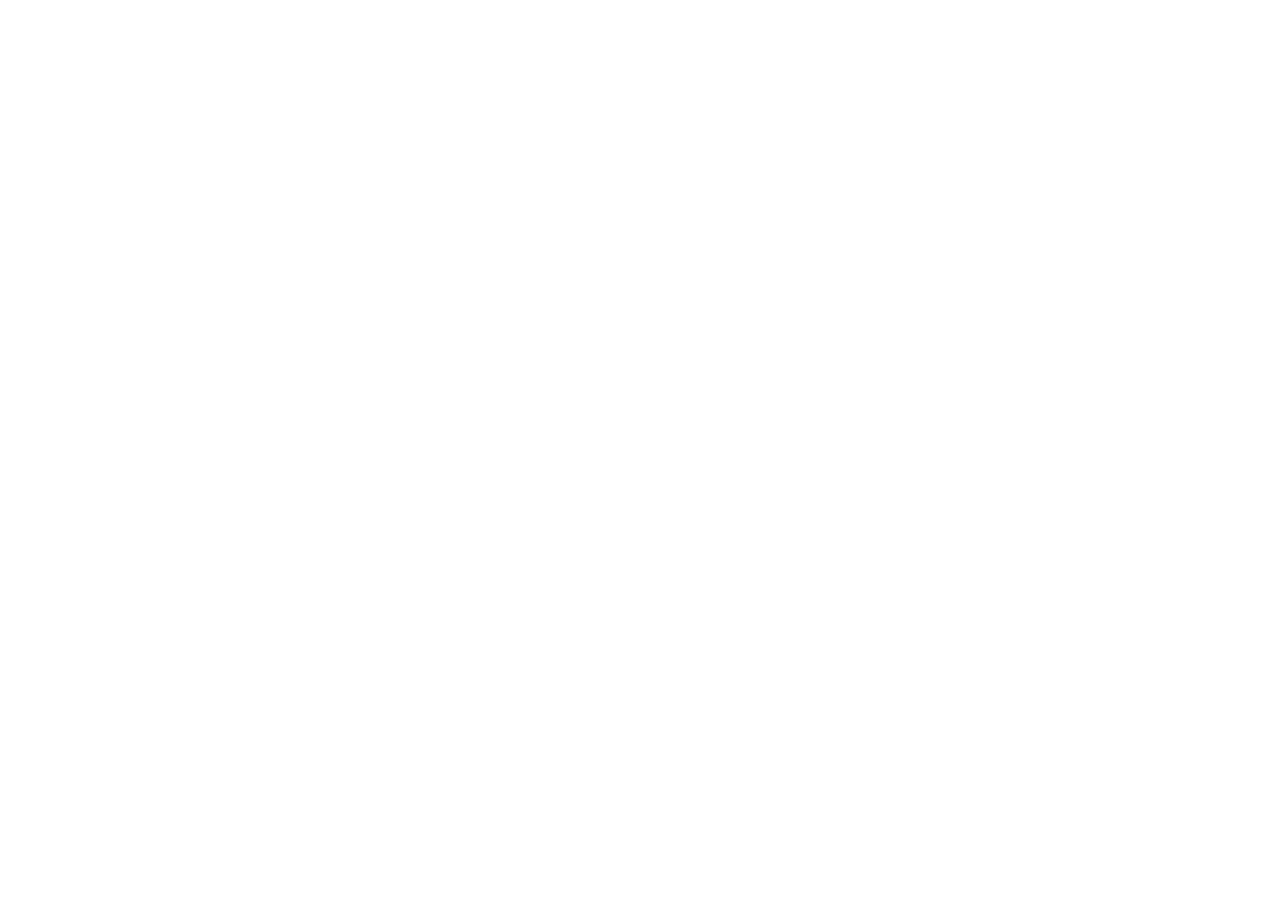
==== index.html @ 5d7e49df "new commit" ====
<!DOCTYPE html>
<html lang="en">
<head>
    <meta charset="UTF-8">
    <meta name="viewport" content="width=device-width, initial-scale=1.0">
    <title>flexbox layout</title>
    <link rel="stylesheet" href="./style.css">
</head>
<body>
    
</body>
</html>
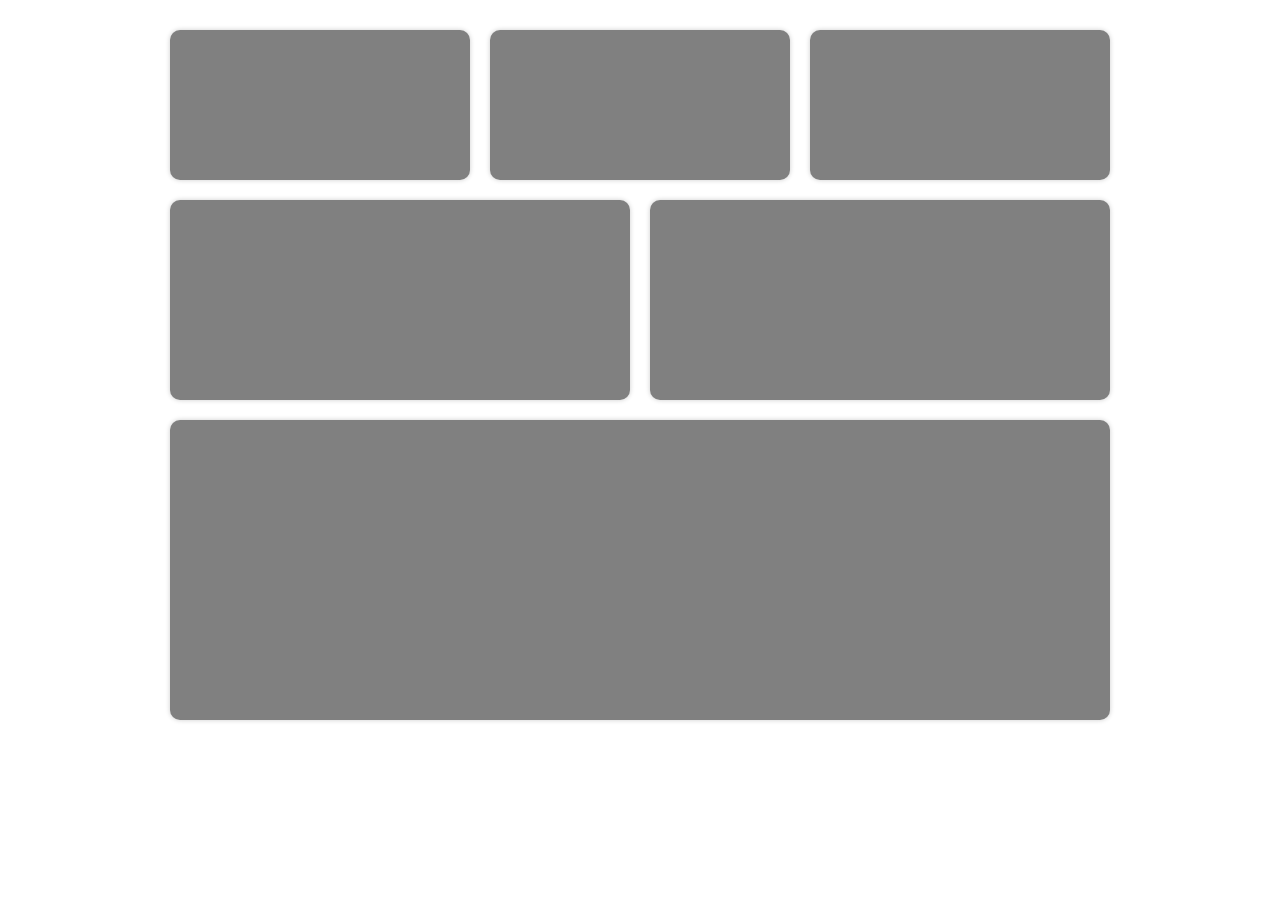
==== commit f6516573: "new commit" ====
--- a/index.html
+++ b/index.html
@@ -7,6 +7,19 @@
     <link rel="stylesheet" href="./style.css">
 </head>
 <body>
-    
+    <div class="container">
+        <div class="main">
+            <div class="card-1"></div>
+            <div class="card-1"></div>
+            <div class="card-1"></div>
+        </div>
+        <div class="main">
+            <div class="card-2"></div>
+            <div class="card-2"></div>
+        </div>
+        <div class="main">
+            <div class="card-3"></div>
+        </div>
+    </div>
 </body>
 </html>--- a/style.css
+++ b/style.css
@@ -0,0 +1,54 @@
+*{
+    padding: 0;
+    margin: 0;
+    box-sizing: border-box;
+}
+body{
+    height: 100vh;
+}
+.container{
+    margin: 20px;
+}
+.main{
+    width: 100%;
+    display: flex;
+    justify-content: center;
+    flex-wrap: wrap;
+}
+.card-1{
+    background-color: gray;
+    position: relative;
+    flex: 1;
+    max-width: 300px;
+    height: 150px;
+    margin: 10px;
+    border-radius: 10px;
+    box-shadow: 0 0 5px rgba(0, 0, 0, 0.2);
+}
+.card-2{
+    background-color: gray;
+    position: relative;
+    flex: 1;
+    max-width: 460px;
+    height: 200px;
+    margin: 10px;
+    border-radius: 10px;
+    box-shadow:  0 0 5px rgba(0, 0, 0, 0.2);
+}
+.card-3{
+    background-color: gray;
+    position: relative;
+    flex: 1;
+    max-width: 940px;
+    height: 300px;
+    margin: 10px;
+    border-radius: 10px;
+    box-shadow:  0 0 5px rgba(0, 0, 0, 0.2);
+}
+
+@media(max-width:800px){
+    .card-1, .card-2, .card-3{
+        flex:100%;
+        max-width: 600px;
+    }
+}
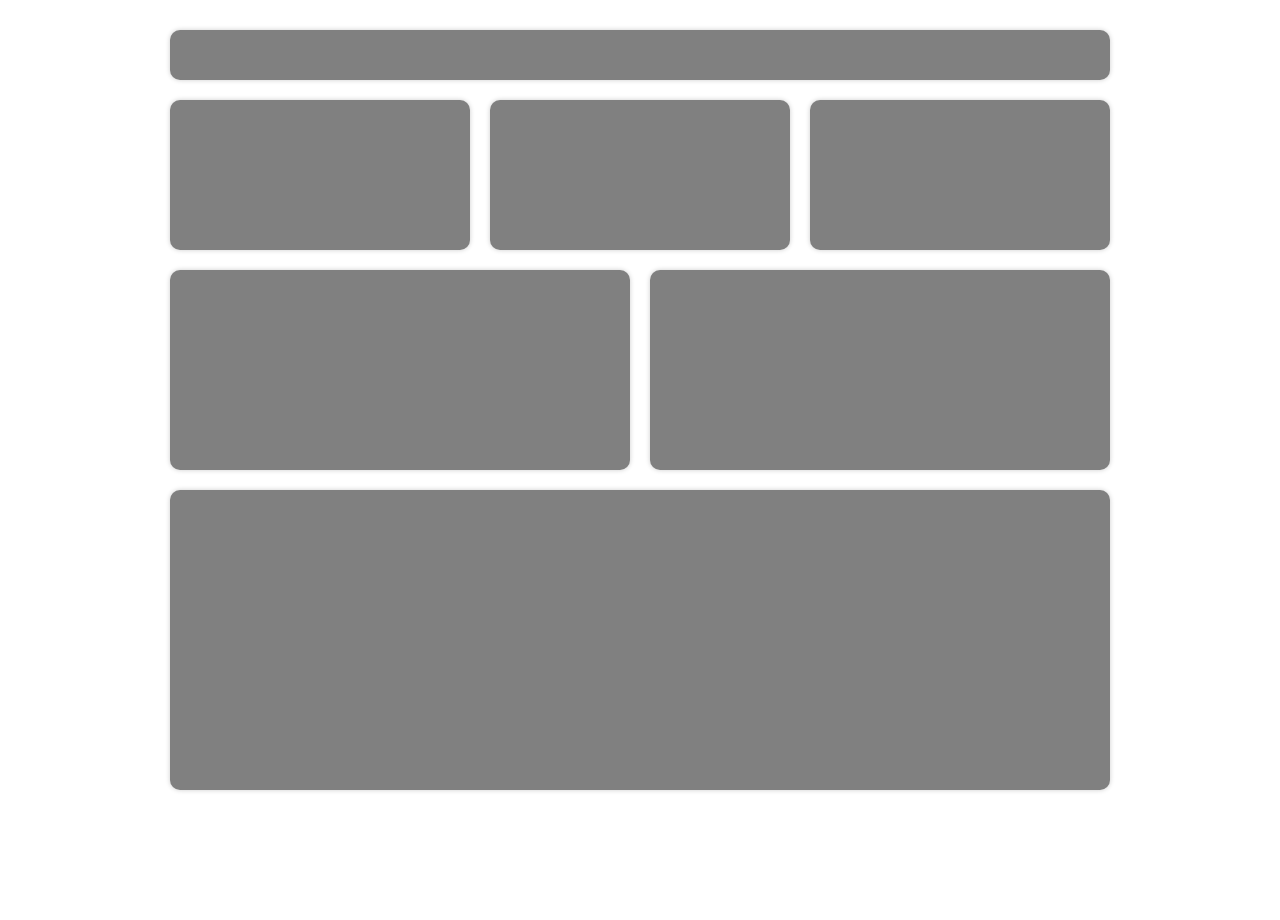
==== commit afbaa6cb: "new commit" ====
--- a/index.html
+++ b/index.html
@@ -8,6 +8,9 @@
 </head>
 <body>
     <div class="container">
+        <div class="main">
+            <div class="card-0"></div>
+        </div>
         <div class="main">
             <div class="card-1"></div>
             <div class="card-1"></div>
--- a/style.css
+++ b/style.css
@@ -14,6 +14,16 @@
     display: flex;
     justify-content: center;
     flex-wrap: wrap;
+}
+.card-0{
+    background-color: gray;
+    position: relative;
+    flex: 1;
+    max-width: 940px;
+    height: 50px;
+    margin: 10px;
+    border-radius: 10px;
+    box-shadow: 0 0 5px rgba(0, 0, 0, 0.2);
 }
 .card-1{
     background-color: gray;
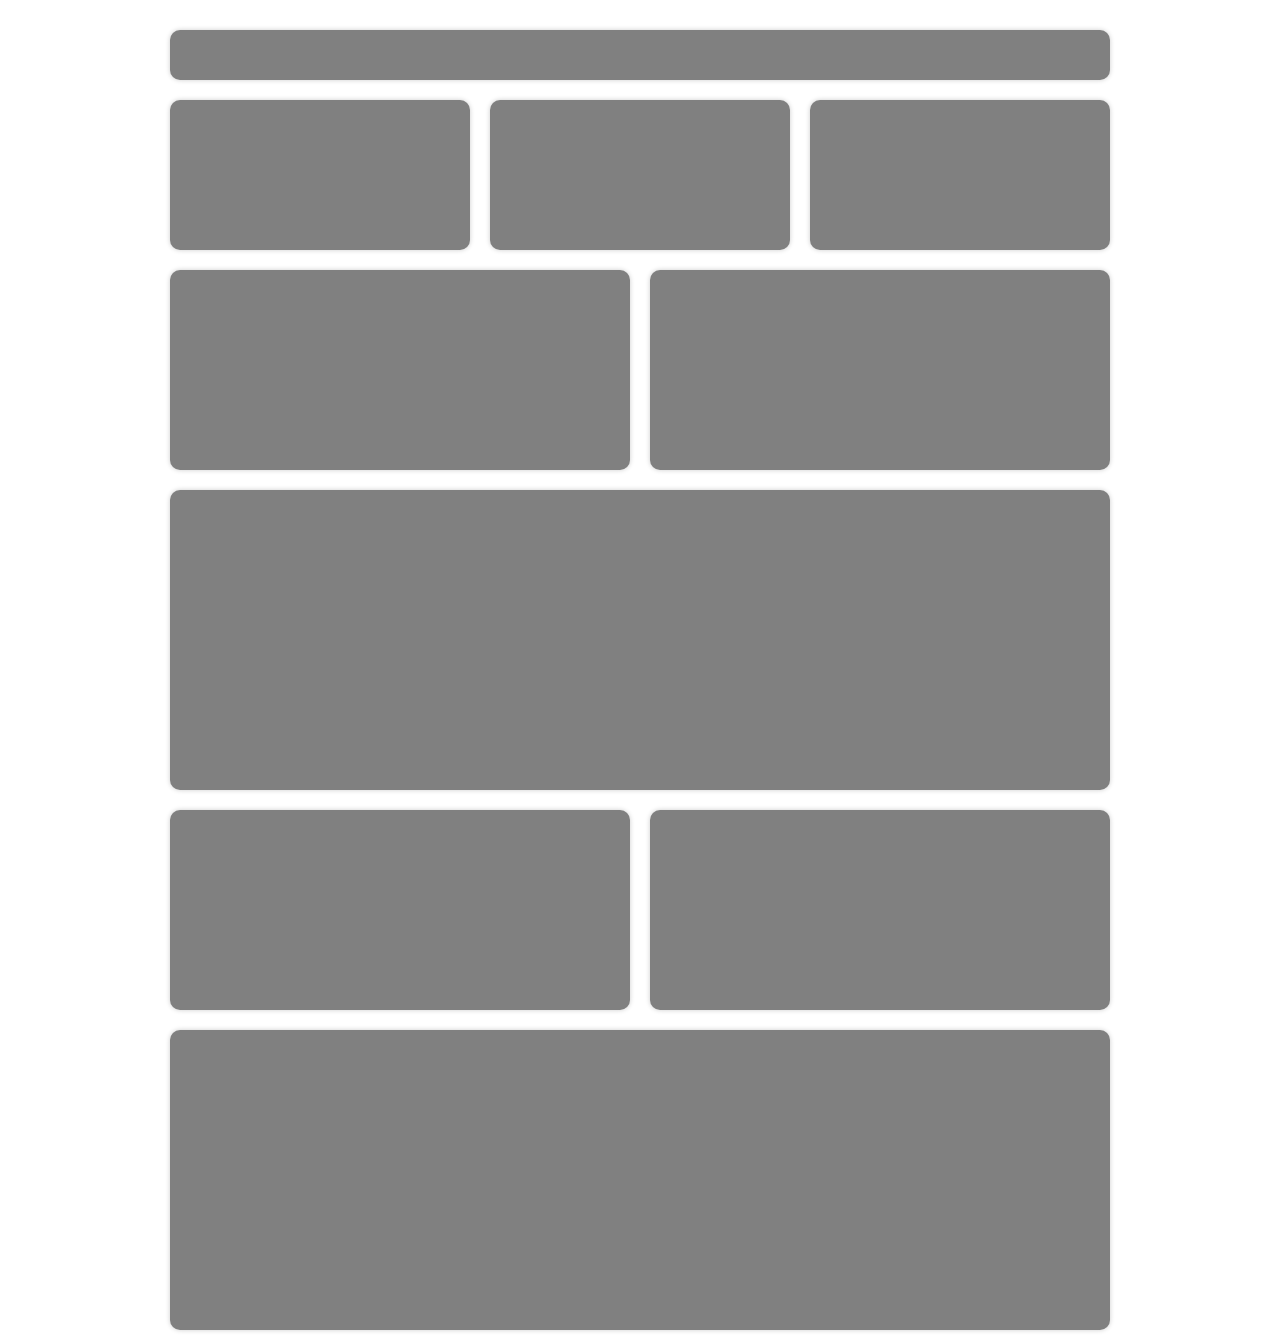
==== commit bc06e248: "new commit" ====
--- a/index.html
+++ b/index.html
@@ -23,6 +23,13 @@
         <div class="main">
             <div class="card-3"></div>
         </div>
+
+        <div class="main">
+            <div class="card-2"></div>
+            <div class="card-2"></div>
+        </div>
+        <div class="main">
+            <div class="card-3"></div>
     </div>
 </body>
 </html>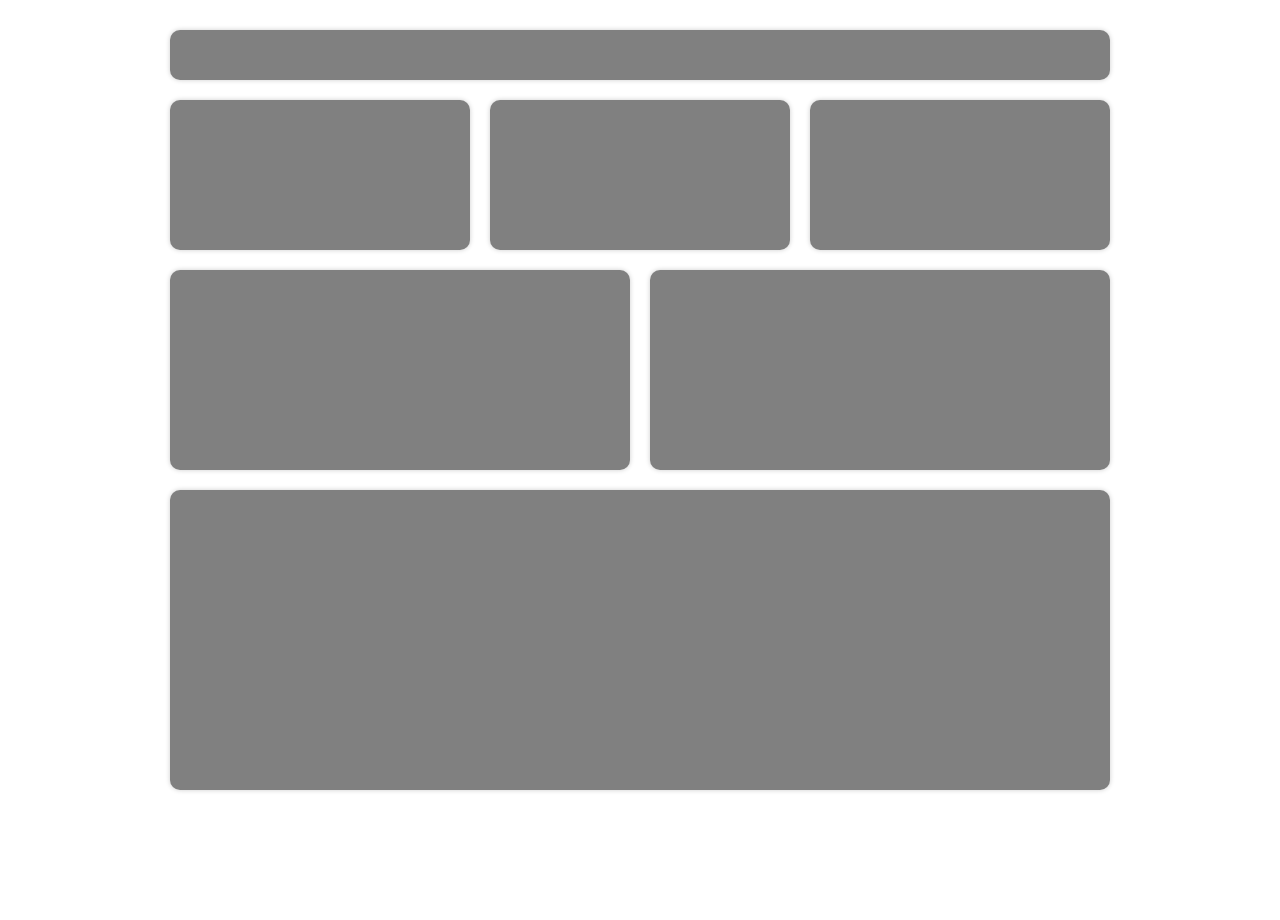
==== commit a8e80e9e: "new commit" ====
--- a/index.html
+++ b/index.html
@@ -23,13 +23,6 @@
         <div class="main">
             <div class="card-3"></div>
         </div>
-
-        <div class="main">
-            <div class="card-2"></div>
-            <div class="card-2"></div>
-        </div>
-        <div class="main">
-            <div class="card-3"></div>
     </div>
 </body>
 </html>